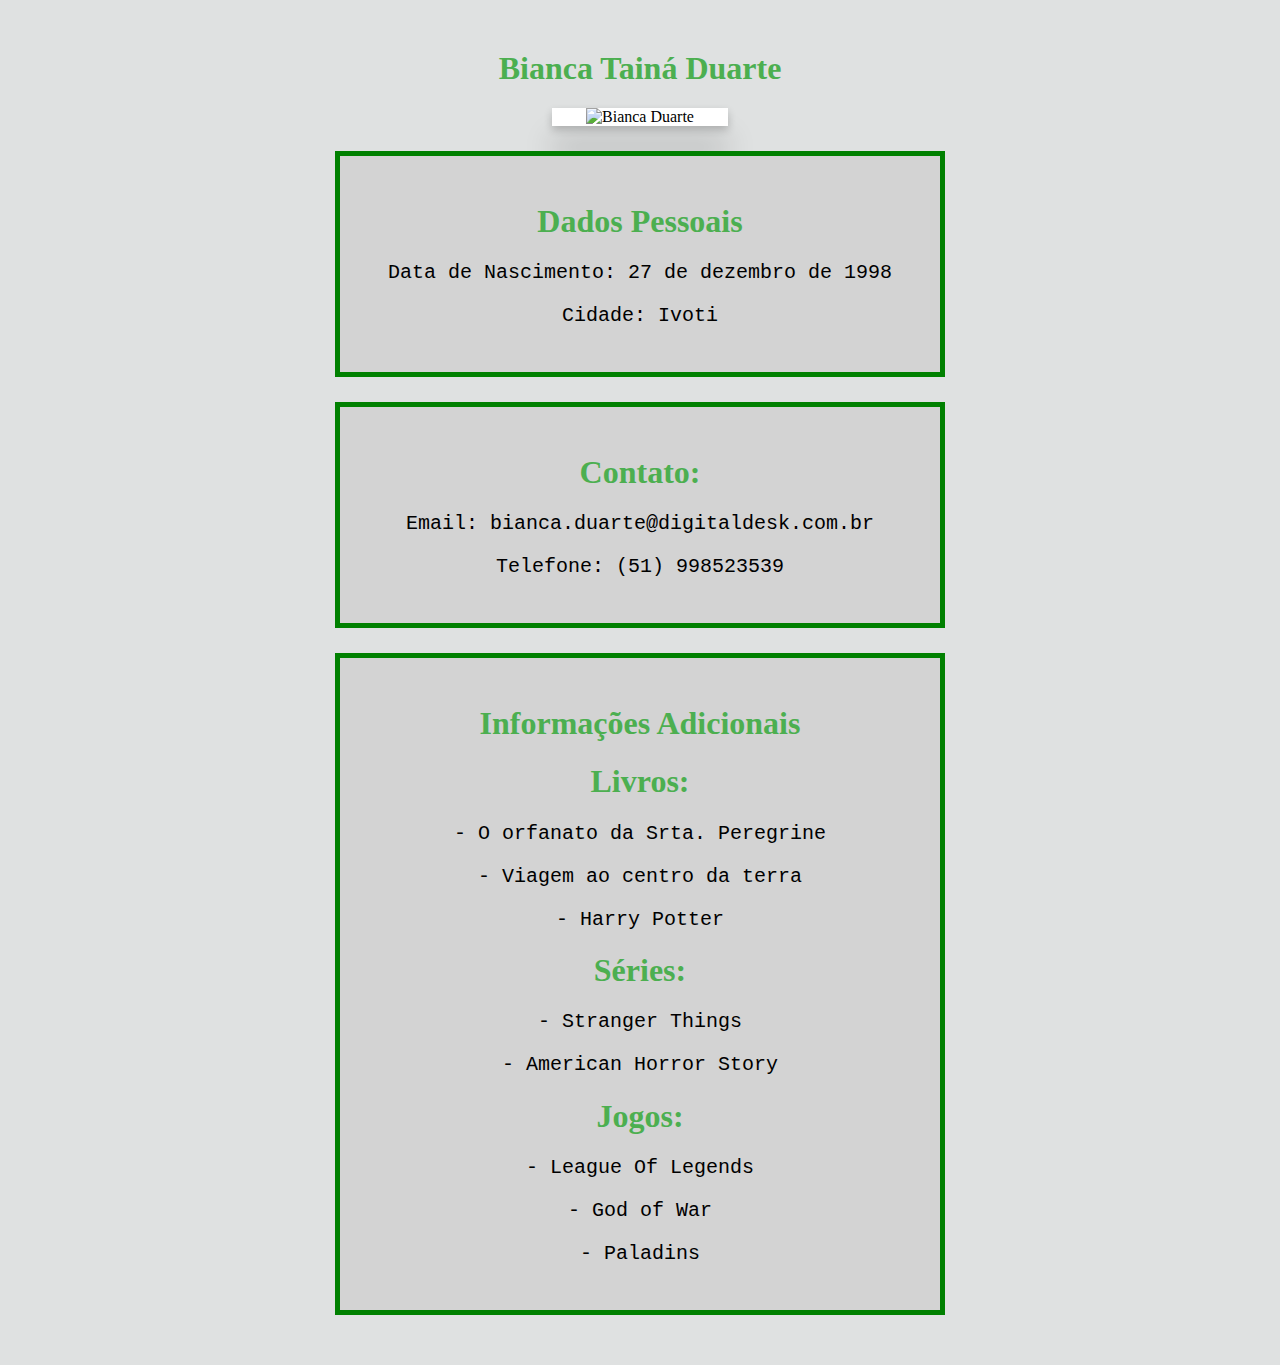
==== Bianca/index.html @ 08ca392e "Merge pull request #1 from millenakm/master" ====
<!DOCTYPE html>
<html lang="pt-br">
	<link rel="stylesheet" href="css/style.css">
	<head>
		<meta charset="utf-8">
		<title> Dados pessoais </title>
	</head>
	<body style="background-color:#DFE1E1;">
		<div class="pai">
			<center>
				<h1> Bianca Tainá Duarte </h1>
				<div class="polaroid">
					<div class="pai4">
						<img src="img/bianca.JPG" alt="Bianca Duarte" width="165" height="210">
					</div>
				</div>
			</center>

			<center>
				<div class="pai3">
					<h1 > Dados Pessoais </h1>
					<p >Data de Nascimento: 27 de dezembro de 1998 </p>
					<p > Cidade: Ivoti </p>
				</div>
			</center>

			<center>
				<div class="pai2">
					<h1> Contato: </h1>
					<p>Email: bianca.duarte@digitaldesk.com.br </p>
					<p>Telefone: (51) 998523539 </p>
				</div>
			</center>

			<center>
				<div class="pai5">
					<h1> Informações Adicionais </h1>
					<h1 >Livros:</h1>
					<p > - O orfanato da Srta. Peregrine </p>
					<p > - Viagem ao centro da terra </p>
					<p> - Harry Potter </p>

					<h1>Séries:</h1>
					<p> - Stranger Things </p>
					<p> - American Horror Story </p>

					<h1>Jogos:</h1>
					<p> - League Of Legends </p>
					<p > - God of War </p>
					<p> - Paladins </p>	
				</div>
			</center>
		</div>
	</body>
</html>
---- Bianca/css/style.css ----
div.polaroid {
  width: 16%;
  background-color: white;
  box-shadow: 0 4px 8px 0 rgba(0, 0, 0, 0.2), 0 30px 30px 0 rgba(0, 0, 0, 0.19);
  margin-bottom: 0px;
}

div.container {
  text-align: left;
  padding: 10px 20px;
}


.pai {
    margin-top: 50px;
    margin-bottom: 50px;
    margin-right: 80px;
    margin-left: 80px;
}

.pai2 {
    margin: 0;
    background-color: lightgrey;
    width: 550px;
    border: 5px solid green;
    padding: 25px;
    margin: 25px;
}

.pai3 {
    margin: 0;
    background-color: lightgrey;
    width: 550px;
    border: 5px solid green;
    padding: 25px;
    margin: 25px;
}

.pai4 {
    margin: 0;
}

.pai3 p, .pai2 p, .pai5 p{
    font-size: 20px;
    font-family: courier;
}

.pai5 {
    margin: 0;
    background-color: lightgrey;
    width: 550px;
    border: 5px solid green;
    padding: 25px;
    margin: 25px;

}

.pai6 {
    margin: 0;
}

.center {
    text-align: center;
    margin: auto;
    width: 600px;
    padding: 10px;
}

h1 {color:#4CAF50};

p {
    font-size:300%;
    font-family: courier;
}
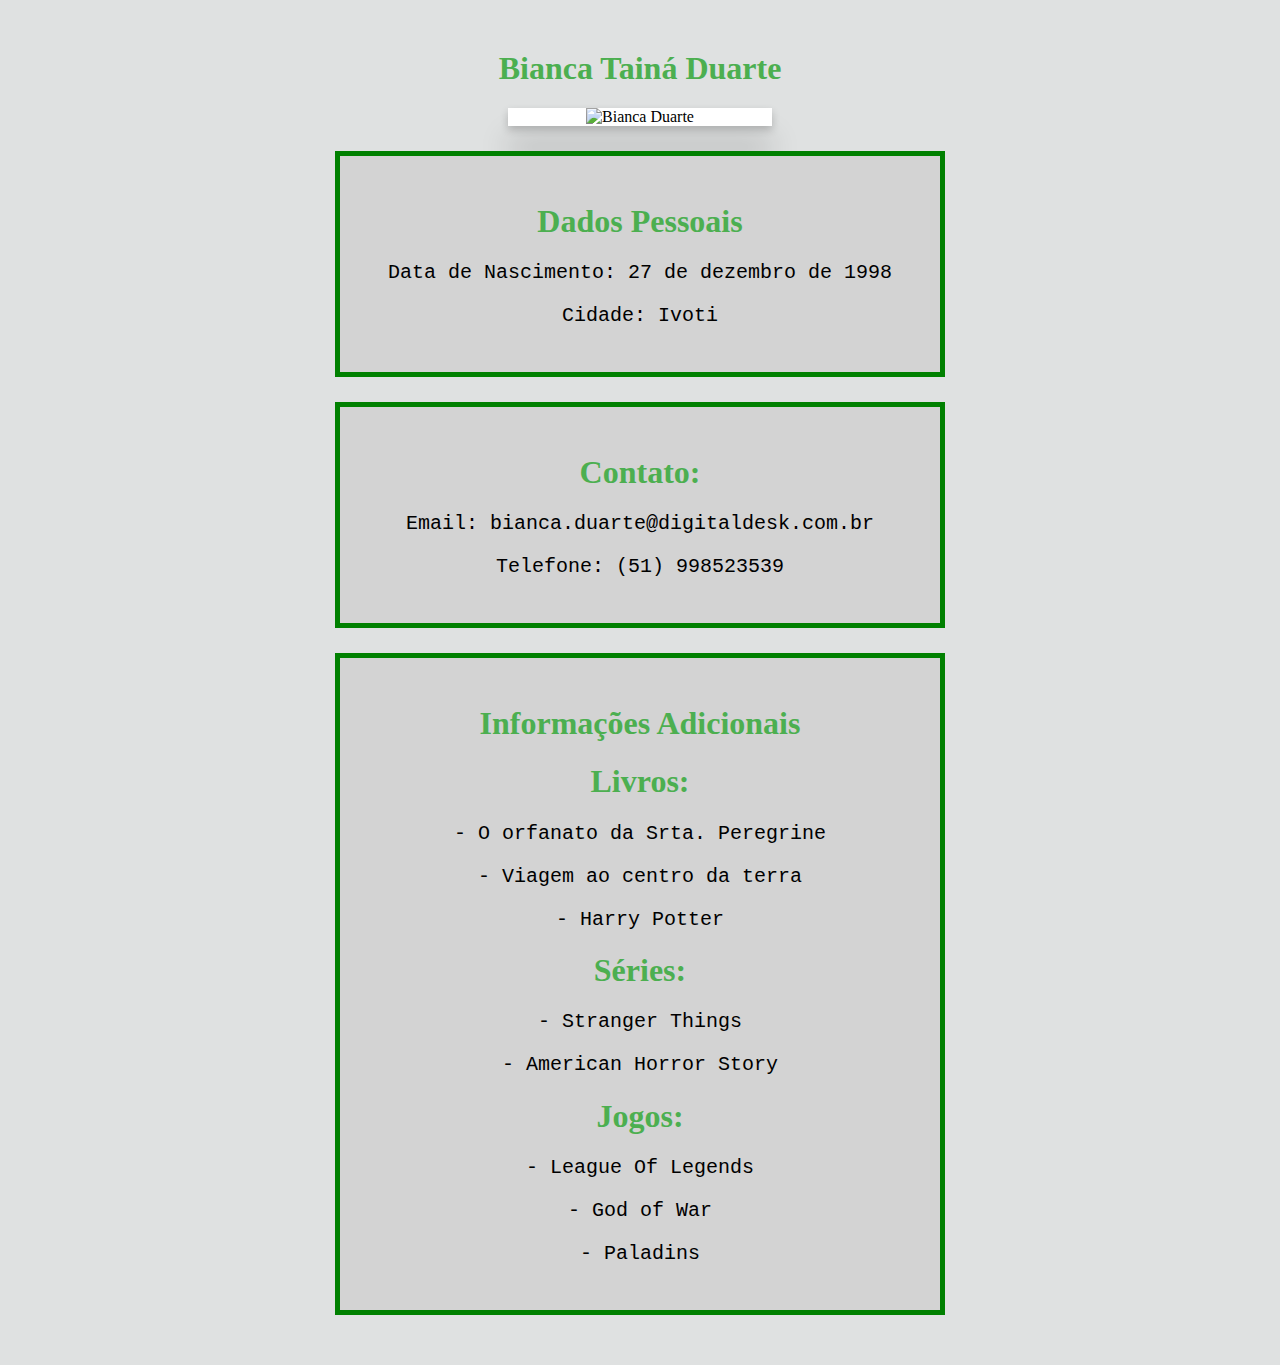
==== commit 08525d1e: "Bianca arrumado" ====
--- a/Bianca/index.html
+++ b/Bianca/index.html
@@ -11,7 +11,7 @@
 				<h1> Bianca Tainá Duarte </h1>
 				<div class="polaroid">
 					<div class="pai4">
-						<img src="img/bianca.JPG" alt="Bianca Duarte" width="165" height="210">
+						<img src="img/bianca.JPG" alt="Bianca Duarte" width="250" height="250">
 					</div>
 				</div>
 			</center>
--- a/Bianca/css/style.css
+++ b/Bianca/css/style.css
@@ -1,5 +1,5 @@
 div.polaroid {
-  width: 16%;
+  width: 24%;
   background-color: white;
   box-shadow: 0 4px 8px 0 rgba(0, 0, 0, 0.2), 0 30px 30px 0 rgba(0, 0, 0, 0.19);
   margin-bottom: 0px;
@@ -37,7 +37,7 @@
 }
 
 .pai4 {
-    margin: 0;
+    margin: 0 auto;
 }
 
 .pai3 p, .pai2 p, .pai5 p{
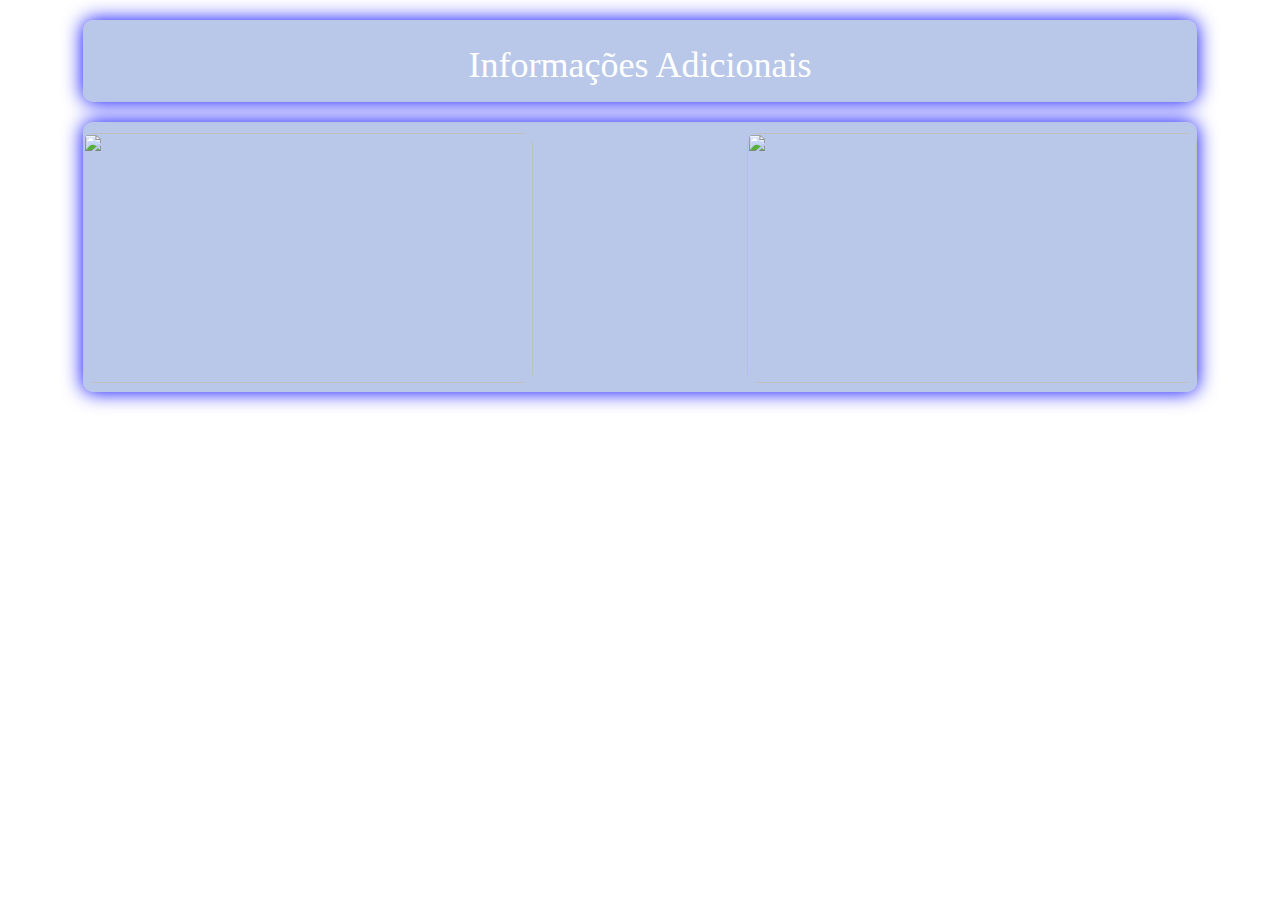
==== commit 98b5e7b5: "Merge pull request #5 from BiancaDuarte/master" ====
--- a/Bianca/index.html
+++ b/Bianca/index.html
@@ -1,55 +1,96 @@
 <!DOCTYPE html>
 <html lang="pt-br">
-	<link rel="stylesheet" href="css/style.css">
+<link rel="stylesheet" href="css/style.css">
+	
 	<head>
-		<meta charset="utf-8">
-		<title> Dados pessoais </title>
+		<meta charset="UTF-8">
+		<title>Bianca Duarte</title>
+		<link rel="stylesheet" href="css/style.css">
+		<link rel="stylesheet" href="js/style.css">
+		<link rel="stylesheet" href="css/bootstrap.css">
+		<link href="img/icon.png" rel="icon" type="image/jpg">
+		<link rel="stylesheet" href="fonts/glyphicons-halflings-regular.woff">
+		<link rel="stylesheet" href="fonts/glyphicons-halflings-regular.woff2">
+		<link rel="stylesheet" href="fonts/glyphicons-halflings-regular.tff">
+		<meta name="viewport" content="width=device-width, initial-scale=1">
+	  	<link rel="stylesheet" href="https://maxcdn.bootstrapcdn.com/bootstrap/3.3.7/css/bootstrap.min.css">
+	  	<script src="https://ajax.googleapis.com/ajax/libs/jquery/3.1.1/jquery.min.js"></script>
+	  	<script src="https://maxcdn.bootstrapcdn.com/bootstrap/3.3.7/js/bootstrap.min.js"></script>
+	  	<script src="js/javascript.js"></script>
 	</head>
-	<body style="background-color:#DFE1E1;">
-		<div class="pai">
-			<center>
-				<h1> Bianca Tainá Duarte </h1>
-				<div class="polaroid">
-					<div class="pai4">
-						<img src="img/bianca.JPG" alt="Bianca Duarte" width="250" height="250">
-					</div>
+
+	<body>
+		<section class="paidafoto" id="aparecename">
+			<img src="img/perfilnovo.png" alt="Bianca Duarte">
+			<div class="meunome">
+			<h1> Bianca Tainá Duarte</h1>
+			</div>
+		</section>
+
+		<section class="dados" id="aparecedados">
+			<div id="flip" ><h1>Dados Pessoais</h1></div>
+			<div id="panel"><p>Data de Nascimento: 27 de dezembro de 1998 </p>
+				<br/>
+				<p> Cidade: Ivoti </p>
+			</div>
+		</section>
+
+		<section class="contato" id="aparececontato">
+			<h1> Contato: </h1>
+			<br/>
+			<p>Email: bianca.duarte@digitaldesk.com.br </p>
+			<p>Telefone: (51) 998523539 </p>
+			<div class="iconface">
+				<section class="col-md-3">
+					<img src="img/facebookicon.png">
+				</section>
+				<div class="urlface col-md-4">
+					<br/>
+					<p>/bianca.duarte23</p>
 				</div>
-			</center>
+			</div>
+		</section>
+	 
+		<section class="profissionais" id="apareceprofissional">
+			<h1>Dados Profissionais:</h1>
+			<br/>
+			<p>Instituição: Fundação Liberato</p>
+			<p> Curso: Eletrônica</p>
+		</section>
 
-			<center>
-				<div class="pai3">
-					<h1 > Dados Pessoais </h1>
-					<p >Data de Nascimento: 27 de dezembro de 1998 </p>
-					<p > Cidade: Ivoti </p>
-				</div>
-			</center>
+		<section class="dadoso" id="apareceadicional">  
+			<div id="flip2" ><h1>Informações Adicionais</h1></div>
+			<div id="panel2">
+				<section class="informacoes">	
+					<section class="col-md-4">
+						<h2>Jogos:</h2>
+						<p> - League Of Legends </p>
+						<p > - God of War </p>
+						<p> - Paladins </p>	
+					</section>				
+					<section class="col-md-4">
+						<h2>Livros:</h2>
+						<p> - Viagem ao centro da terra </p>
+						<p> - Harry Potter </p>
+						<p> - Clube da Luta</p>
+						<p> - O orfanato da Srta. Peregrine </p>
+					</section>
+					<section class="col-md-4">
+						<h2>Séries:</h2>
+						<p> - Stranger Things </p>
+						<p> - American Horror Story </p>
+					</section>
+				</section>	
+			</div>
+		</section>
 
-			<center>
-				<div class="pai2">
-					<h1> Contato: </h1>
-					<p>Email: bianca.duarte@digitaldesk.com.br </p>
-					<p>Telefone: (51) 998523539 </p>
-				</div>
-			</center>
-
-			<center>
-				<div class="pai5">
-					<h1> Informações Adicionais </h1>
-					<h1 >Livros:</h1>
-					<p > - O orfanato da Srta. Peregrine </p>
-					<p > - Viagem ao centro da terra </p>
-					<p> - Harry Potter </p>
-
-					<h1>Séries:</h1>
-					<p> - Stranger Things </p>
-					<p> - American Horror Story </p>
-
-					<h1>Jogos:</h1>
-					<p> - League Of Legends </p>
-					<p > - God of War </p>
-					<p> - Paladins </p>	
-				</div>
-			</center>
-		</div>
+		<section class="imagens">
+			<section class="stranger">
+				<img src="img/stranger.jpg" >
+			</section>
+			<section class="gow">
+				<img src="img/gow.jpg">
+			</section>
+		</section>	
 	</body>
 </html>--- a/Bianca/css/style.css
+++ b/Bianca/css/style.css
@@ -1,79 +1,188 @@
-div.polaroid {
-  width: 24%;
-  background-color: white;
-  box-shadow: 0 4px 8px 0 rgba(0, 0, 0, 0.2), 0 30px 30px 0 rgba(0, 0, 0, 0.19);
-  margin-bottom: 0px;
+@import url('https://fonts.googleapis.com/css?family=Coming+Soon');
+html, body, section{
+    font-family: 'Coming Soon', cursive;
 }
 
-div.container {
-  text-align: left;
-  padding: 10px 20px;
+.dadoso{
+
+    width: 87%;
+    text-align: left;
+    margin: 0 auto;
+    color: white;
+    font-size: 20px;
+    margin-top: 20px;
+}
+
+.informacoes h2{
+
+    font-size: 40px;
+}
+
+.informacoes p{
+
+    font-size: 25px;
+}
+
+.dados{
+
+    width: 60%;
+    text-align: center;
+    margin: 0 auto;
+    color: white;
+    font-size: 20px;
+    margin-top: 20px;
+    display: none;   
 }
 
 
-.pai {
-    margin-top: 50px;
-    margin-bottom: 50px;
-    margin-right: 80px;
-    margin-left: 80px;
+ p {
+    font-size: 25px;
 }
 
-.pai2 {
-    margin: 0;
-    background-color: lightgrey;
-    width: 550px;
-    border: 5px solid green;
-    padding: 25px;
-    margin: 25px;
-}
+.voltar{
 
-.pai3 {
-    margin: 0;
-    background-color: lightgrey;
-    width: 550px;
-    border: 5px solid green;
-    padding: 25px;
-    margin: 25px;
-}
-
-.pai4 {
+    background:rgba(23,74,183,0.3);
+    box-shadow:0px 0px 20px blue;
+    border-radius: 10px;
+    width: 5%;
+    height: 8px;
+    text-align: center;
     margin: 0 auto;
-}
-
-.pai3 p, .pai2 p, .pai5 p{
-    font-size: 20px;
-    font-family: courier;
-}
-
-.pai5 {
-    margin: 0;
-    background-color: lightgrey;
-    width: 550px;
-    border: 5px solid green;
-    padding: 25px;
-    margin: 25px;
+    margin-top: 20px;
 
 }
 
-.pai6 {
-    margin: 0;
+.contato, .profissionais{
+
+    background:rgba(23,74,183,0.3);
+    box-shadow:0px 0px 20px blue;
+    border-radius: 10px;
+    width: 60%;
+    height: 250px;
+    text-align: center;
+    margin: 0 auto;
+    color: white;
+    font-size: 20px;
+    margin-top: 20px;
+    padding: 13px;
+    display: none;
 }
 
-.center {
-    text-align: center;
-    margin: auto;
-    width: 600px;
-    padding: 10px;
+.iconface{
+
+    text-align: left;
+    width: 40%;
+
 }
 
-h1 {color:#4CAF50};
-
-p {
-    font-size:300%;
-    font-family: courier;
+.contato h1{
+    margin: 0;
+    padding: 0;
 }
 
+.paidafoto{
+    display:none;
+    margin: auto;
+    margin-top: 25px;
+    width: 60%;
+    height: 270px;
+    background:rgba(23,74,183,0.3);
+    padding:15px 8px 15px 8px;
+    box-shadow:0px 0px 20px blue;
+    position: relative;   
+}
 
+.paidafoto img{
+    width:200px;
+    height:200px;
+}
 
+.paidafoto h1{
+    font-size: 40px;
+}
 
-   +.meunome{
+    float: right;
+    color: white;
+    margin-right: 60px;
+    margin-top: 70px;
+    font-size: 100px;
+}
+
+.meunome h1{
+    font-size: 45px;
+    
+}
+
+.paidafoto img{
+    margin: 20px 0 0 20px;
+    border-radius: 50%;
+}
+
+body {
+    background-image: url('../img/galaxycerto.png');
+}
+
+#panel, #flip{
+    padding: 5px;
+    text-align: center;
+    background-color: transparent; 
+    border: solid 1px transparent;
+    background:rgba(23,74,183,0.3);
+    box-shadow:0px 0px 20px blue;
+    border-radius: 10px;
+}
+
+#panel{
+    padding: 50px;
+    display: none;
+}
+
+#panel2, #flip2{
+    padding: 5px;
+    text-align: center;
+    background-color: blue; 
+    background:rgba(23,74,183,0.3);
+    box-shadow:0px 0px 20px blue;
+    border: solid 1px transparent;
+    border-radius: 10px;  
+}
+
+#panel2{
+    padding: 50px;
+    display: none;
+    height: 400px;
+}
+
+.col-md-3 img{
+    border-radius: 50%;
+    margin-top: 17px;
+    width:50px; 
+    height: 50px;
+}
+
+.imagens{
+
+    background:rgba(23,74,183,0.3);
+    box-shadow:0px 0px 20px blue;
+    border-radius: 10px;
+    width: 87%;
+    margin: auto;
+    height: 270px;
+    margin-top: 20px;
+    padding-top: 5px;
+}
+ .gow img{
+    float: left;
+    margin: 6px 60px 0 0;
+    width: 450px; 
+    height: 250px;
+    border-radius: 10px;
+} 
+ .stranger img{
+    float: right;
+    margin: 6px 0 0 60px;
+    width: 450px; 
+    height: 250px;
+    border-radius: 10px;
+}--- a/Bianca/css/style.css
+++ b/Bianca/css/style.css
@@ -1,79 +1,188 @@
-div.polaroid {
-  width: 24%;
-  background-color: white;
-  box-shadow: 0 4px 8px 0 rgba(0, 0, 0, 0.2), 0 30px 30px 0 rgba(0, 0, 0, 0.19);
-  margin-bottom: 0px;
+@import url('https://fonts.googleapis.com/css?family=Coming+Soon');
+html, body, section{
+    font-family: 'Coming Soon', cursive;
 }
 
-div.container {
-  text-align: left;
-  padding: 10px 20px;
+.dadoso{
+
+    width: 87%;
+    text-align: left;
+    margin: 0 auto;
+    color: white;
+    font-size: 20px;
+    margin-top: 20px;
+}
+
+.informacoes h2{
+
+    font-size: 40px;
+}
+
+.informacoes p{
+
+    font-size: 25px;
+}
+
+.dados{
+
+    width: 60%;
+    text-align: center;
+    margin: 0 auto;
+    color: white;
+    font-size: 20px;
+    margin-top: 20px;
+    display: none;   
 }
 
 
-.pai {
-    margin-top: 50px;
-    margin-bottom: 50px;
-    margin-right: 80px;
-    margin-left: 80px;
+ p {
+    font-size: 25px;
 }
 
-.pai2 {
-    margin: 0;
-    background-color: lightgrey;
-    width: 550px;
-    border: 5px solid green;
-    padding: 25px;
-    margin: 25px;
-}
+.voltar{
 
-.pai3 {
-    margin: 0;
-    background-color: lightgrey;
-    width: 550px;
-    border: 5px solid green;
-    padding: 25px;
-    margin: 25px;
-}
-
-.pai4 {
+    background:rgba(23,74,183,0.3);
+    box-shadow:0px 0px 20px blue;
+    border-radius: 10px;
+    width: 5%;
+    height: 8px;
+    text-align: center;
     margin: 0 auto;
-}
-
-.pai3 p, .pai2 p, .pai5 p{
-    font-size: 20px;
-    font-family: courier;
-}
-
-.pai5 {
-    margin: 0;
-    background-color: lightgrey;
-    width: 550px;
-    border: 5px solid green;
-    padding: 25px;
-    margin: 25px;
+    margin-top: 20px;
 
 }
 
-.pai6 {
-    margin: 0;
+.contato, .profissionais{
+
+    background:rgba(23,74,183,0.3);
+    box-shadow:0px 0px 20px blue;
+    border-radius: 10px;
+    width: 60%;
+    height: 250px;
+    text-align: center;
+    margin: 0 auto;
+    color: white;
+    font-size: 20px;
+    margin-top: 20px;
+    padding: 13px;
+    display: none;
 }
 
-.center {
-    text-align: center;
-    margin: auto;
-    width: 600px;
-    padding: 10px;
+.iconface{
+
+    text-align: left;
+    width: 40%;
+
 }
 
-h1 {color:#4CAF50};
-
-p {
-    font-size:300%;
-    font-family: courier;
+.contato h1{
+    margin: 0;
+    padding: 0;
 }
 
+.paidafoto{
+    display:none;
+    margin: auto;
+    margin-top: 25px;
+    width: 60%;
+    height: 270px;
+    background:rgba(23,74,183,0.3);
+    padding:15px 8px 15px 8px;
+    box-shadow:0px 0px 20px blue;
+    position: relative;   
+}
 
+.paidafoto img{
+    width:200px;
+    height:200px;
+}
 
+.paidafoto h1{
+    font-size: 40px;
+}
 
-   +.meunome{
+    float: right;
+    color: white;
+    margin-right: 60px;
+    margin-top: 70px;
+    font-size: 100px;
+}
+
+.meunome h1{
+    font-size: 45px;
+    
+}
+
+.paidafoto img{
+    margin: 20px 0 0 20px;
+    border-radius: 50%;
+}
+
+body {
+    background-image: url('../img/galaxycerto.png');
+}
+
+#panel, #flip{
+    padding: 5px;
+    text-align: center;
+    background-color: transparent; 
+    border: solid 1px transparent;
+    background:rgba(23,74,183,0.3);
+    box-shadow:0px 0px 20px blue;
+    border-radius: 10px;
+}
+
+#panel{
+    padding: 50px;
+    display: none;
+}
+
+#panel2, #flip2{
+    padding: 5px;
+    text-align: center;
+    background-color: blue; 
+    background:rgba(23,74,183,0.3);
+    box-shadow:0px 0px 20px blue;
+    border: solid 1px transparent;
+    border-radius: 10px;  
+}
+
+#panel2{
+    padding: 50px;
+    display: none;
+    height: 400px;
+}
+
+.col-md-3 img{
+    border-radius: 50%;
+    margin-top: 17px;
+    width:50px; 
+    height: 50px;
+}
+
+.imagens{
+
+    background:rgba(23,74,183,0.3);
+    box-shadow:0px 0px 20px blue;
+    border-radius: 10px;
+    width: 87%;
+    margin: auto;
+    height: 270px;
+    margin-top: 20px;
+    padding-top: 5px;
+}
+ .gow img{
+    float: left;
+    margin: 6px 60px 0 0;
+    width: 450px; 
+    height: 250px;
+    border-radius: 10px;
+} 
+ .stranger img{
+    float: right;
+    margin: 6px 0 0 60px;
+    width: 450px; 
+    height: 250px;
+    border-radius: 10px;
+}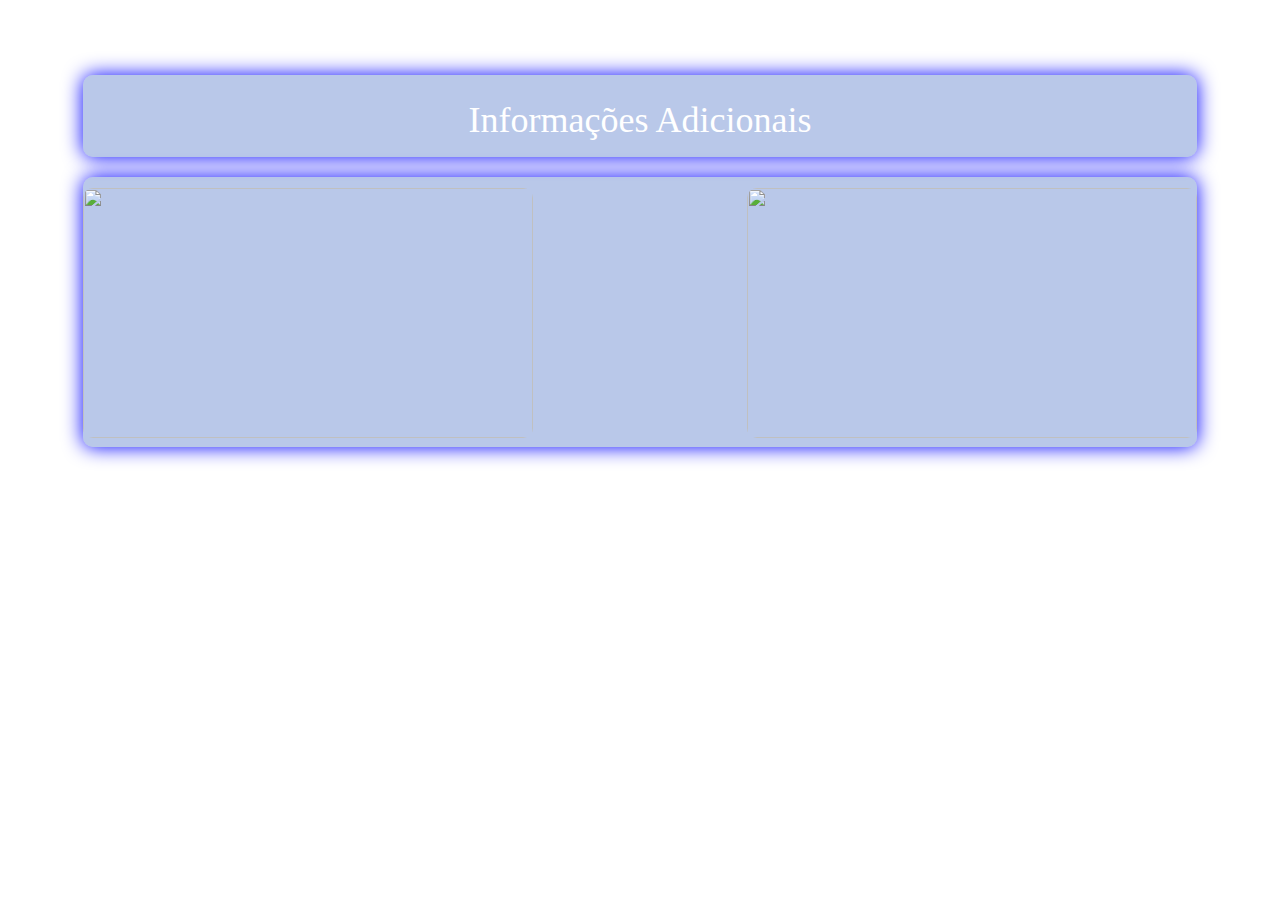
==== commit f4df4ac8: "Merge pull request #7 from millenakm/master" ====
--- a/Bianca/index.html
+++ b/Bianca/index.html
@@ -6,6 +6,7 @@
 		<meta charset="UTF-8">
 		<title>Bianca Duarte</title>
 		<link rel="stylesheet" href="css/style.css">
+		<link rel="stylesheet" href="css/bootstrap-menu.css">
 		<link rel="stylesheet" href="js/style.css">
 		<link rel="stylesheet" href="css/bootstrap.css">
 		<link href="img/icon.png" rel="icon" type="image/jpg">
@@ -20,6 +21,17 @@
 	</head>
 
 	<body>
+		<div id="mySidenav" class="sidenav">
+            <a href="javascript:void(0)" class="closebtn" onclick="closeNav()">&times;</a>
+            <a href="../Inicial/index.html"><span class="glyphicon glyphicon-home"></span></a>
+            <a href="index.html" class="active">Bianca</a>
+            <a href="../Millena/index.html">Millena</a>
+            <a href="../Suelem/index.html">Suelem</a>
+            <a href="../Vinicius/index.html">Vinícius</a>
+        </div>
+
+        <!-- Use any element to open the sidenav -->
+        <span onclick="openNav()" class="glyphicon glyphicon-menu-hamburger pointer"></span>
 		<section class="paidafoto" id="aparecename">
 			<img src="img/perfilnovo.png" alt="Bianca Duarte">
 			<div class="meunome">
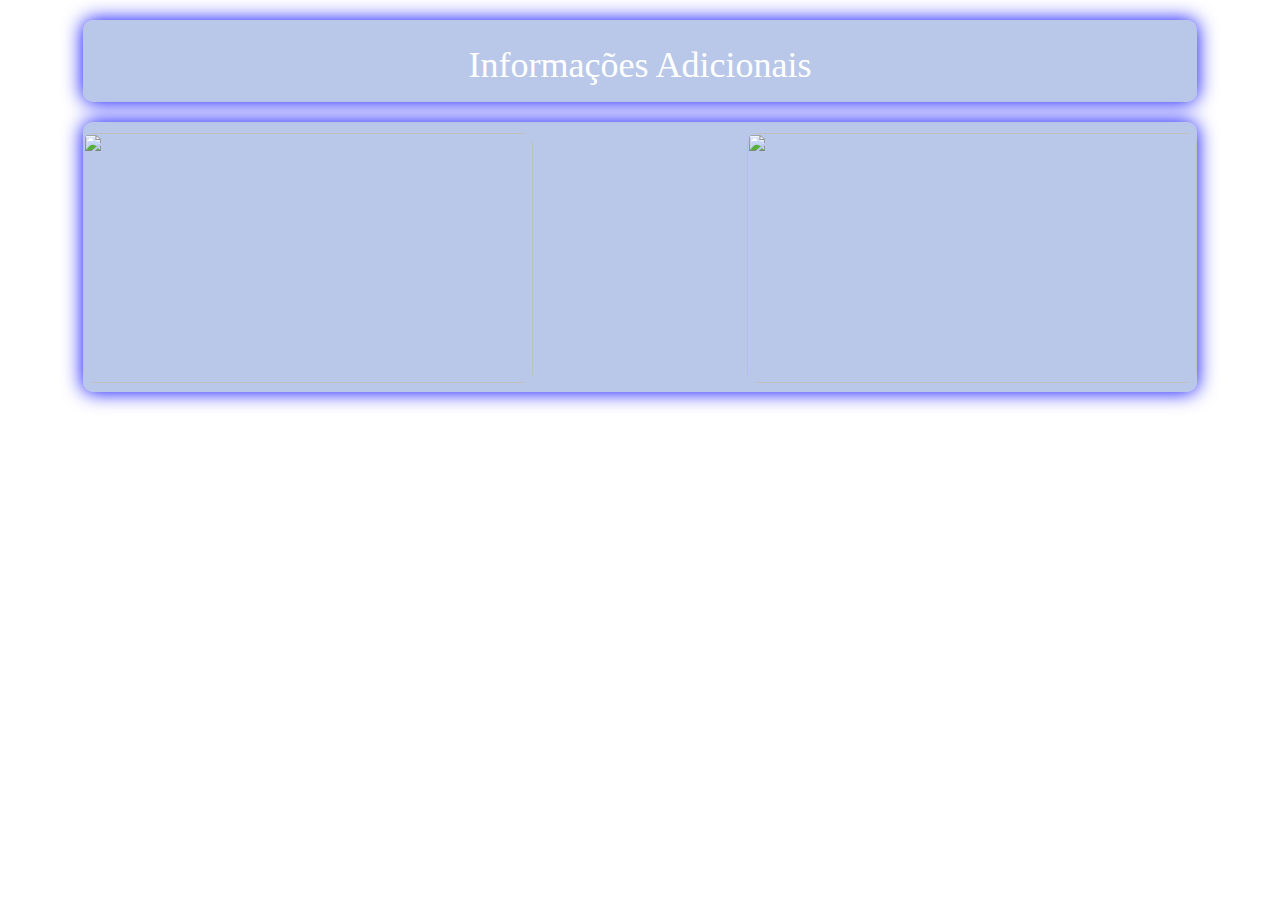
==== commit bb869597: "Pronto" ====
--- a/Bianca/index.html
+++ b/Bianca/index.html
@@ -23,7 +23,7 @@
 	<body>
 		<div id="mySidenav" class="sidenav">
             <a href="javascript:void(0)" class="closebtn" onclick="closeNav()">&times;</a>
-            <a href="../Inicial/index.html"><span class="glyphicon glyphicon-home"></span></a>
+            <a href="../index.html"><span class="glyphicon glyphicon-home"></span></a>
             <a href="index.html" class="active">Bianca</a>
             <a href="../Millena/index.html">Millena</a>
             <a href="../Suelem/index.html">Suelem</a>
